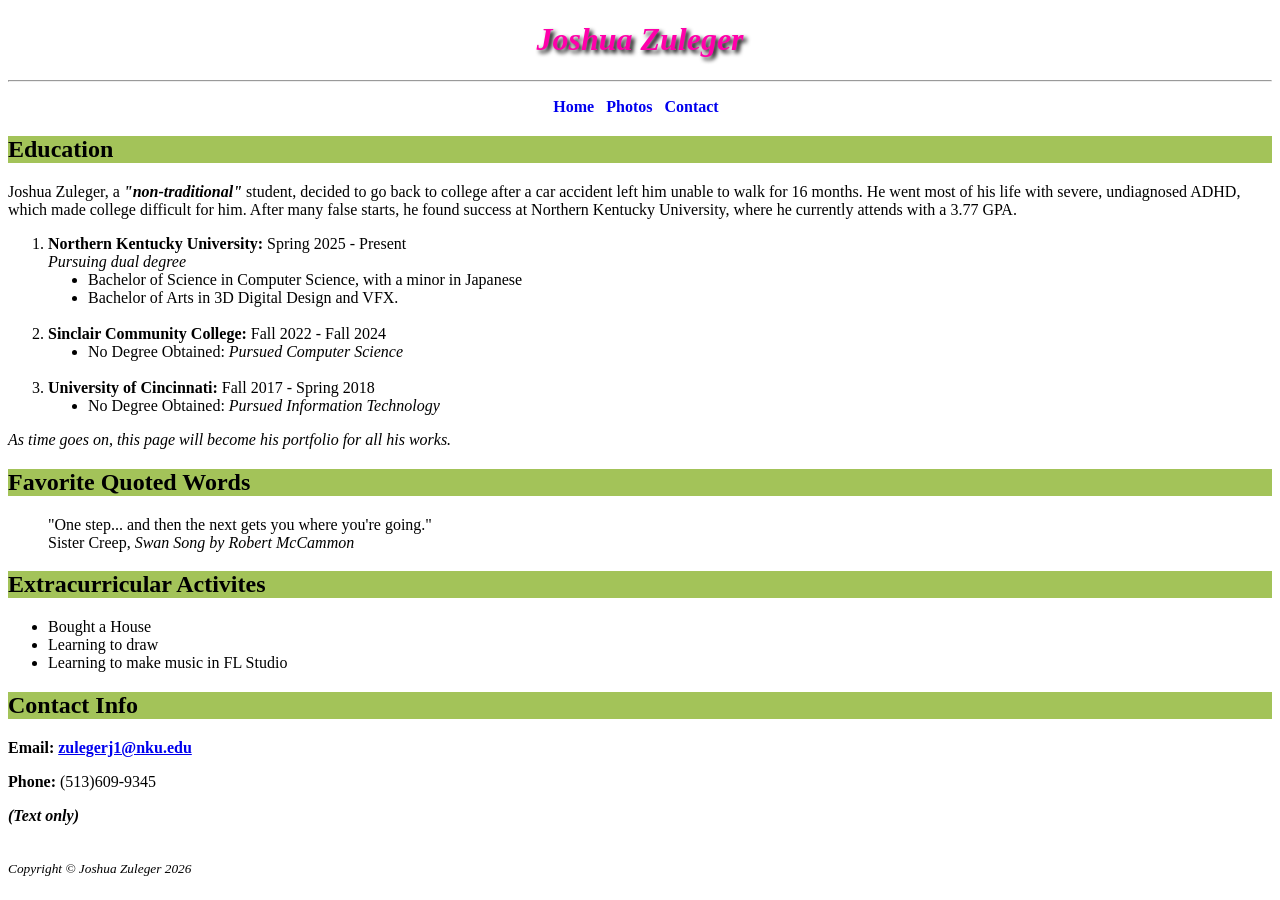
==== index.html @ 4c1c2082 "Update index.html" ====
<!DOCTYPE html>
<html lang="en">
<head>
<title> Joshua Zuleger's Portfolio </title>
<meta charset="utf-8">
<!-- Going to add a favicon once I make one.
<link rel"icon" type="image/jpg" href="webIcon.png">
-->
<link rel="stylesheet" href="portfolio.css" type="text/css">
</head>
<body>
       <h1 style="text-align: center;"><name>Joshua Zuleger</h1>
  <hr>
  <nav>
    <p style="text-align: center;">
      <b> <!--I had to google this-->
        <a href="index.html" >Home</a> &nbsp;
            <a href="photos.html" >Photos</a> &nbsp;
                <a href="mailto:zulegerj1@nku.edu" >Contact</a> &nbsp;
      </b>
    </p>
  </nav>
<main>
<h2>Education</h2>
  <p>
  Joshua Zuleger, a <strong><em>"non-traditional"</em></strong> student, decided to go back to college after a car accident left him unable to walk for 16 months.
  He went most of his life with severe, undiagnosed ADHD, which made college difficult for him.
    After many false starts, he found success at Northern Kentucky University, where he currently attends with a 3.77 GPA.
  <ol type="1"> <!--Education List-->
    <li>
    <strong>Northern Kentucky University: </strong>Spring 2025 - Present <br>
    <em>Pursuing dual degree </em>
        <ul type="disc">
          <li>
          Bachelor of Science in Computer Science, with a minor in Japanese <br>
          </li><li>
          Bachelor of Arts in 3D Digital Design and VFX.
          </li>
      </ul>
    </li> 
  <br>
    <li>
      <strong>Sinclair Community College: </strong>Fall 2022 - Fall 2024 
      <ul type="disc">
        <li>
        No Degree Obtained: <em>Pursued Computer Science</em><br>
        </li>
      </ul>
    </li>
  <br>
    <li>
      <strong>University of Cincinnati: </strong>Fall 2017 - Spring 2018
      <ul type="disc">
        <li>
        No Degree Obtained: <em>Pursued Information Technology</em>
        </li></ul>
    </li>
  </ol>
  <p> <!--I wanted to separate these two.-->
    <em> As time goes on, this page will become his portfolio for all his works.</em>
  </p>
<h2>Favorite Quoted Words</h2>
  <blockquote>
    "One step... and then the next gets you where you're going." <br> 
    Sister Creep, <em>Swan Song by Robert McCammon</em>
  </blockquote>
<h2>Extracurricular Activites</h2>
  <ul type="disc">
    <li>
      Bought a House
    </li>
    <li>
      Learning to draw
    </li>
    <li>
     Learning to make music in FL Studio
    </li>
  </ul>
<h2>Contact Info</h2>
  <p>
    <strong>
   Email: <a href="mailto:zulegerj1@nku.edu">zulegerj1@nku.edu</a>
   </strong>
    </p>
  <p><strong>Phone: </strong>(513)609-9345</p>
  <p><em><strong>(Text only)</strong></em></p>
<br>
<footer>
  <small><i>Copyright &copy; Joshua Zuleger 2026</i></small>
</footer>
</main>
</body>
</html>
---- portfolio.css ----
body {	background-color: #FFFFFF;
    color: #000000;
}

h1 {	background-color: #FFFFFF;
    color: #000000;
    text-shadow: 3px 3px 4px #000000;
}

nav a {   text-decoration: none;
}

h1 name{    background-color: #FFFFFF;
    color: #ff00aa;
    font-weight: bold;
    font-style: italic;
}

h2 {	background-color: #a3c359;
    color: #000000;
    font-weight: bold;
    text-align:left;
}
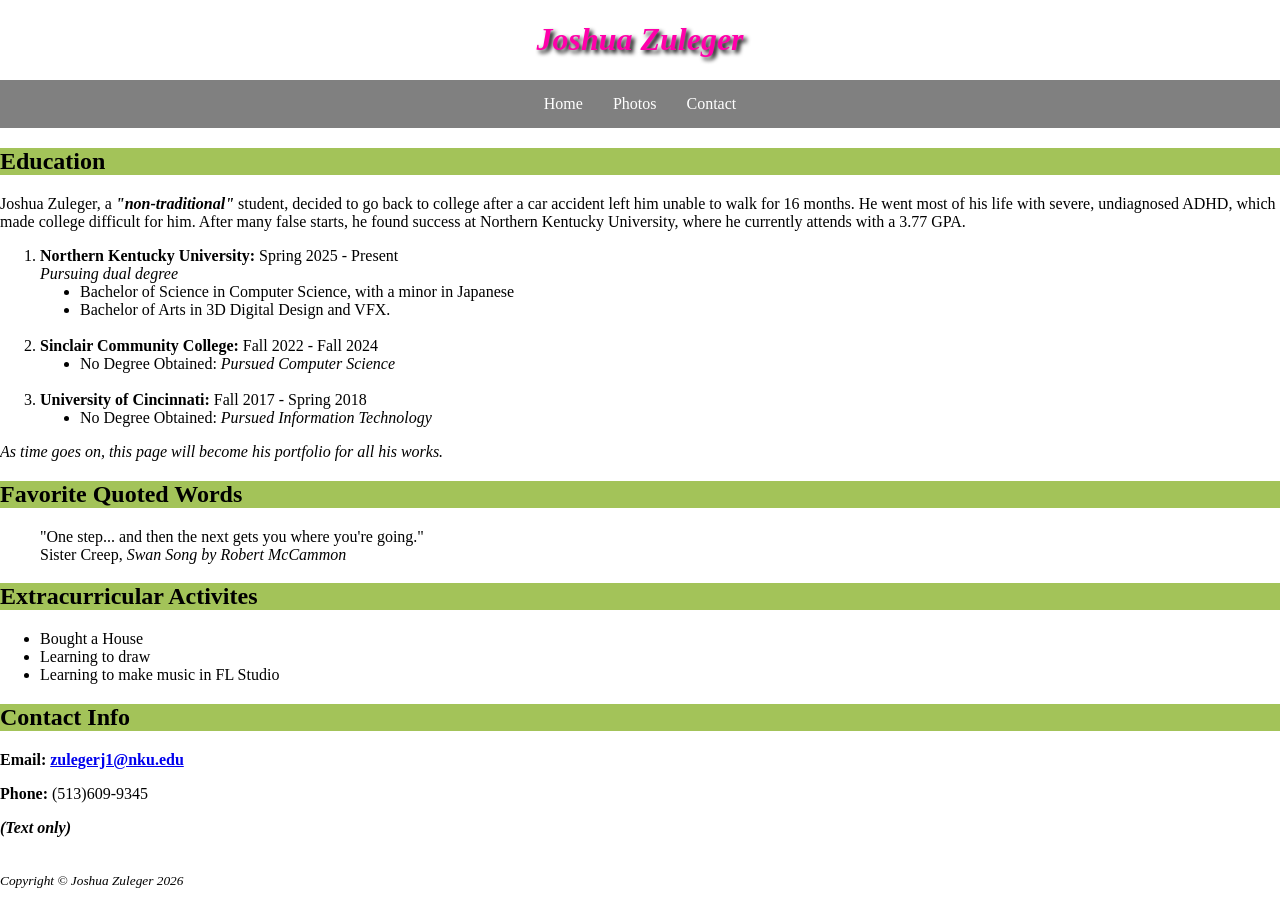
==== commit 8374735f: "Update index.html" ====
--- a/index.html
+++ b/index.html
@@ -9,17 +9,14 @@
 <link rel="stylesheet" href="portfolio.css" type="text/css">
 </head>
 <body>
-       <h1 style="text-align: center;"><name>Joshua Zuleger</h1>
-  <hr>
-  <nav>
-    <p style="text-align: center;">
-      <b> <!--I had to google this-->
-        <a href="index.html" >Home</a> &nbsp;
-            <a href="photos.html" >Photos</a> &nbsp;
-                <a href="mailto:zulegerj1@nku.edu" >Contact</a> &nbsp;
-      </b>
-    </p>
-  </nav>
+   <h1><name>Joshua Zuleger</h1>
+    <nav class="navBar">
+      <ul>
+        <li><a href="index.html">Home</a></li>
+        <li><a href="photos.html">Photos</a></li> 
+        <li><a href="mailto:zulegerj1@nku.edu">Contact</a></li>
+      </ul>
+    </nav>
 <main>
 <h2>Education</h2>
   <p>
--- a/portfolio.css
+++ b/portfolio.css
@@ -1,21 +1,45 @@
 body {	background-color: #FFFFFF;
     color: #000000;
+    margin:0px;
+}
+main {
+    margin:0px;
 }
 
-h1 {	background-color: #FFFFFF;
+h1 {   background-color: #FFFFFF;
     color: #000000;
     text-shadow: 3px 3px 4px #000000;
+    text-align: center;
 }
 
-nav a {   text-decoration: none;
+.navBar a { color: white;  
+    text-decoration: none;
+    padding:15px;
+    display:block;
+    
+}
+.navBar a:hover{
+    background-color: hsl(0, 0%, 10%);
 }
 
-h1 name{    background-color: #FFFFFF;
+.navBar ul{ 
+    list-style: none;
+    background-color: gray;
+    padding:0px;
+    margin:0px;
+    display:flex;
+    justify-content:center;
+    overflow: hidden;
+}
+
+h1 name{ 
+    background-color: #FFFFFF;
     color: #ff00aa;
     font-weight: bold;
     font-style: italic;
+    padding:0px;
+    margin:0px;
 }
-
 h2 {	background-color: #a3c359;
     color: #000000;
     font-weight: bold;
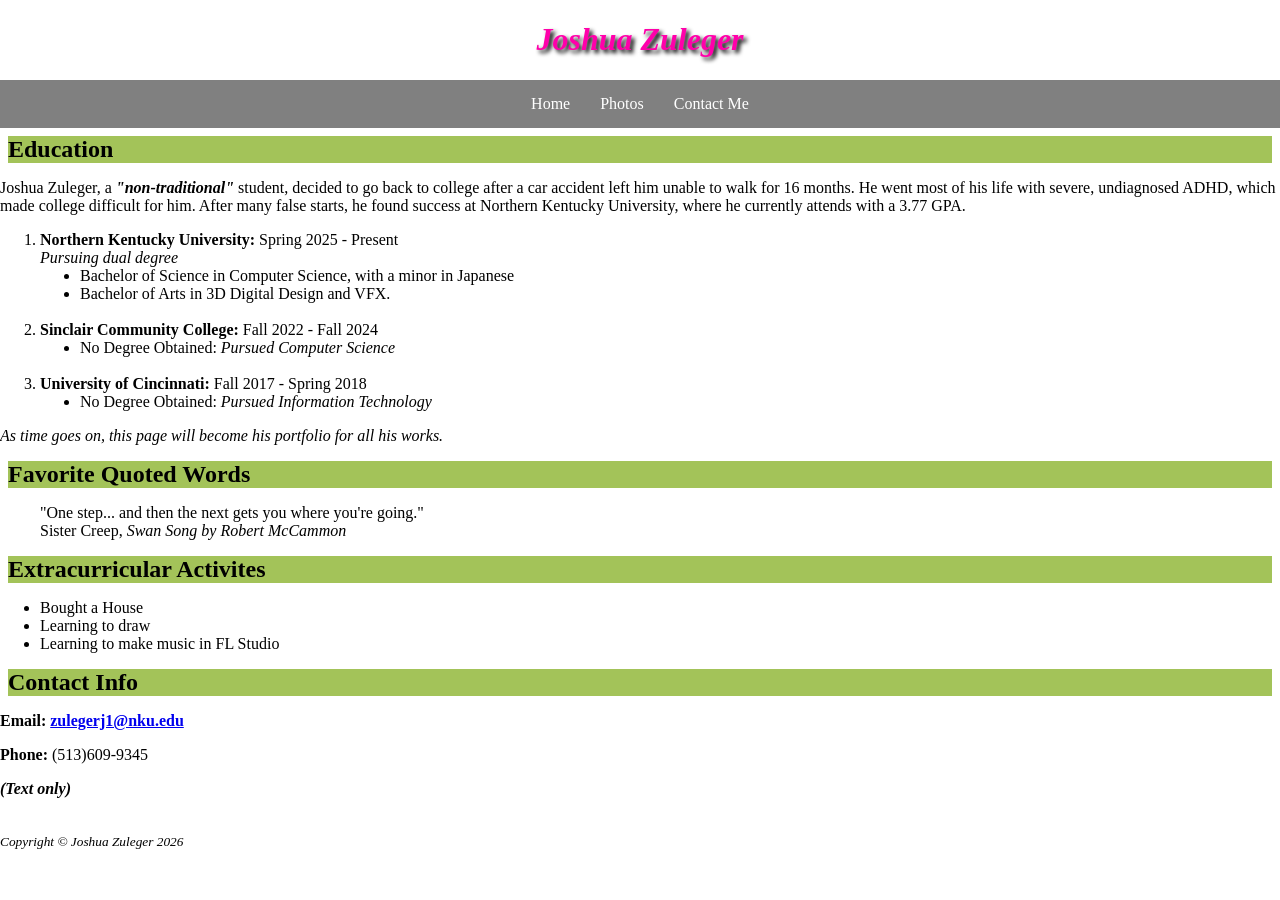
==== commit 68182f83: "Update index.html" ====
--- a/index.html
+++ b/index.html
@@ -1,29 +1,30 @@
 <!DOCTYPE html>
 <html lang="en">
-<head>
-<title> Joshua Zuleger's Portfolio </title>
+   
+<header>
+<title> Portfolio </title>
 <meta charset="utf-8">
-<!-- Going to add a favicon once I make one.
-<link rel"icon" type="image/jpg" href="webIcon.png">
--->
+<link rel="icon" type="image/png" href="webIcon.png">
 <link rel="stylesheet" href="portfolio.css" type="text/css">
-</head>
+<h1><name>Joshua Zuleger</h1>
+</header>
+   
 <body>
-   <h1><name>Joshua Zuleger</h1>
     <nav class="navBar">
       <ul>
         <li><a href="index.html">Home</a></li>
         <li><a href="photos.html">Photos</a></li> 
-        <li><a href="mailto:zulegerj1@nku.edu">Contact</a></li>
+        <li><a href="mailto:zulegerj1@nku.edu">Contact Me</a></li>
       </ul>
     </nav>
+   
 <main>
 <h2>Education</h2>
   <p>
   Joshua Zuleger, a <strong><em>"non-traditional"</em></strong> student, decided to go back to college after a car accident left him unable to walk for 16 months.
   He went most of his life with severe, undiagnosed ADHD, which made college difficult for him.
     After many false starts, he found success at Northern Kentucky University, where he currently attends with a 3.77 GPA.
-  <ol type="1"> <!--Education List-->
+  <ol type="1">
     <li>
     <strong>Northern Kentucky University: </strong>Spring 2025 - Present <br>
     <em>Pursuing dual degree </em>
--- a/portfolio.css
+++ b/portfolio.css
@@ -44,4 +44,5 @@
     color: #000000;
     font-weight: bold;
     text-align:left;
+    margin:8px;
 }
